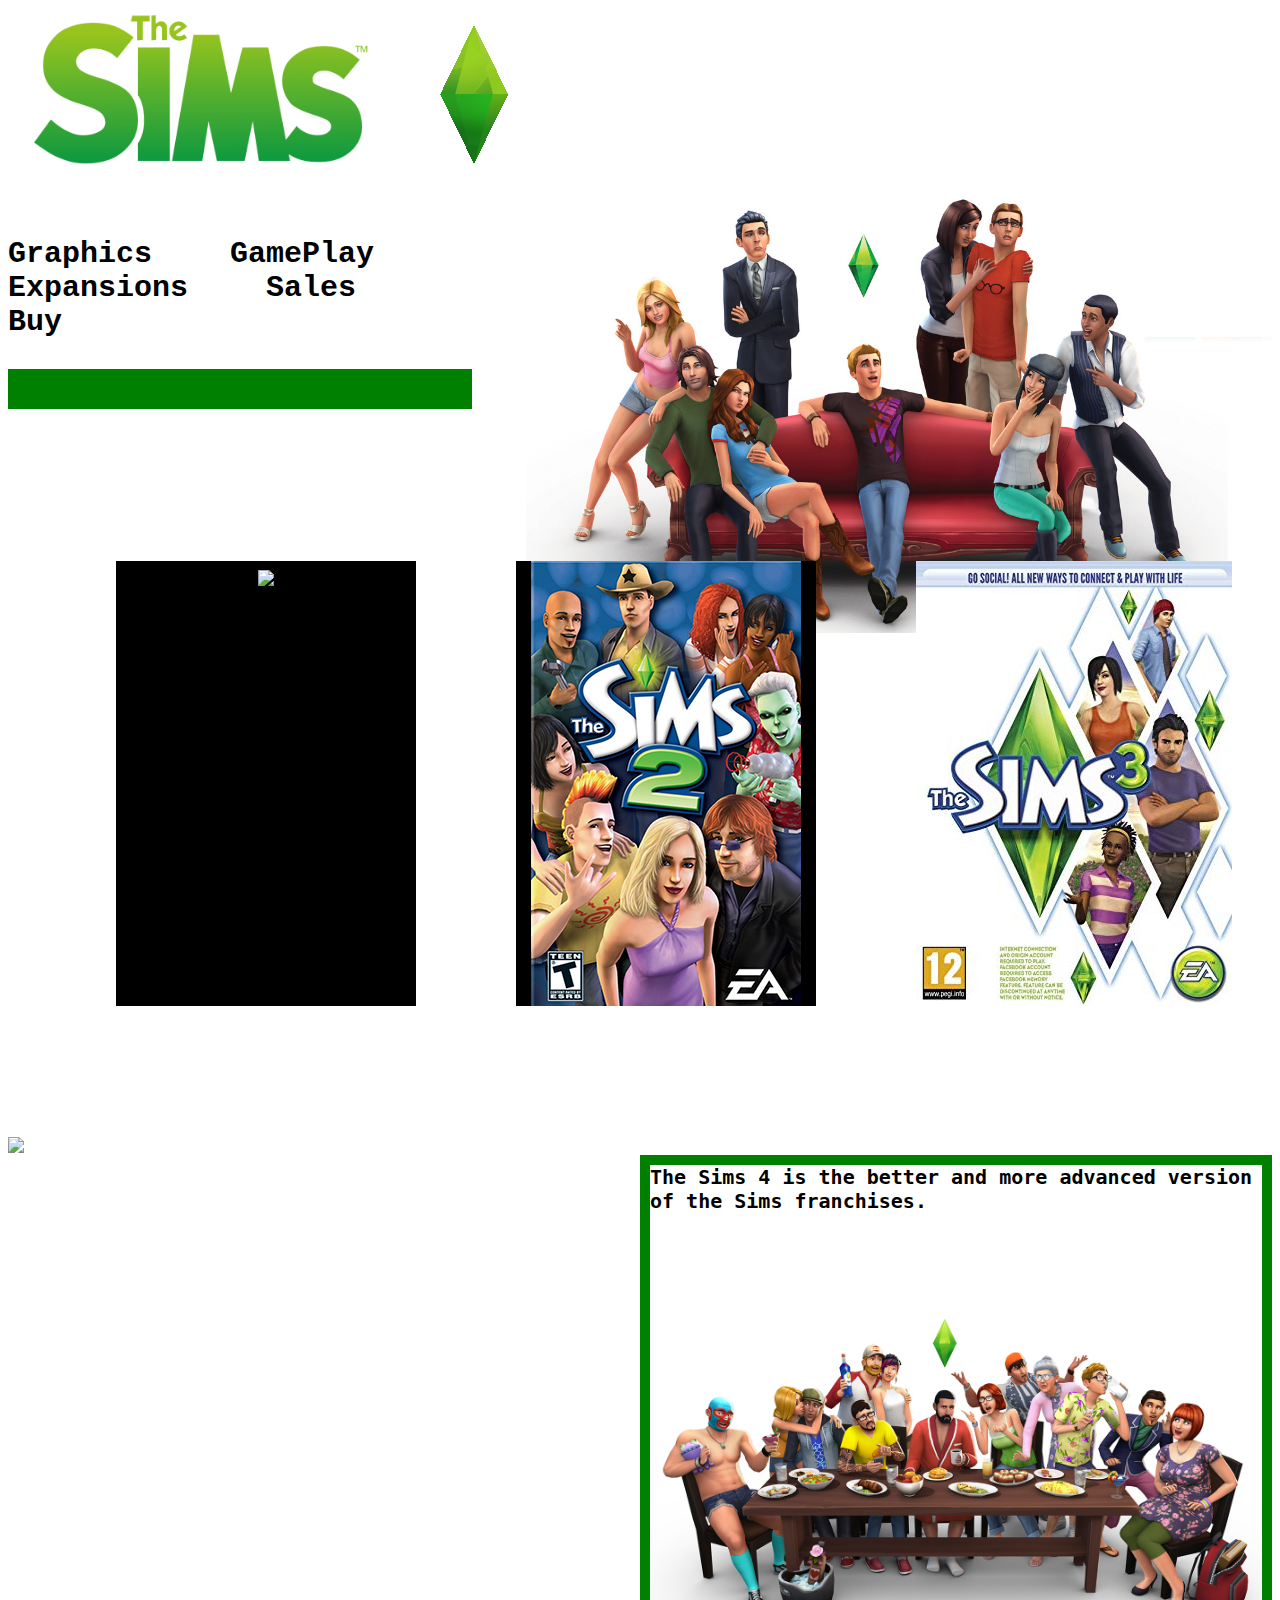
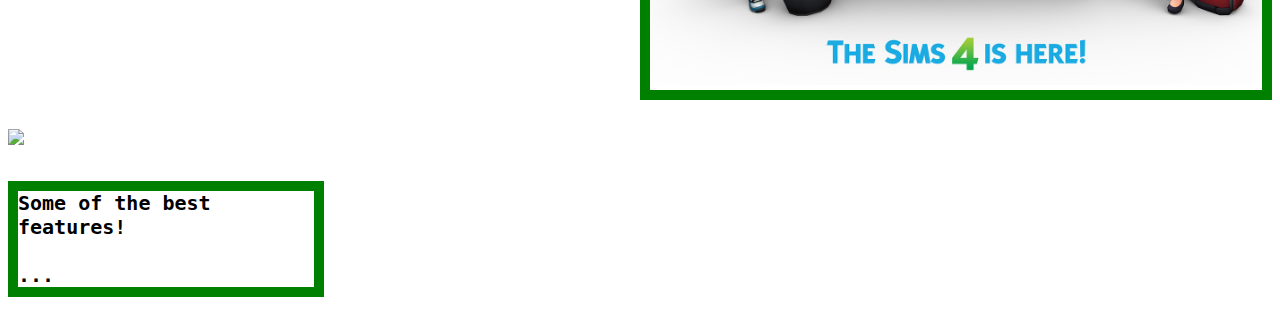
==== index.html @ f7ea3045 "Update index.html" ====
<!DOCTYPE html>
<html>
<head>
	<link rel="icon" href="https://img.icons8.com/color/50/000000/the-sims.png">
	<link href="style.css" type="text/css" rel="stylesheet">

<body>
	
   	  <embed src="images/themesong.mp3" autostart="true" loop="true" hidden="true">
	<a href="index.html"><img src="images/the-sims-logo-11530958268z7srqqiuxf.png" width="350"> <img src="images/d6fdc9_d7ace75855784defaec8ec6dca3afc8c_mv2.gif"></a>  <img src="images/Sims-4-E3-2014.png" width="800"img align="right" > 
	<h1>
		<br>
			<a href="graphics.html">Graphics</a>    <a href="gameplay.html">GamePlay</a>    <a href="expansions.html">Expansions</a>    <a href="sales.html">Sales</a>    <a href="buy.html">Buy</a>
		</br>
	</h1>
	<p> </p>
	<br>
	<br>
	<br>
	<div class="img">
		<div class="flip-box-home">
 		 	<div class="flip-box-inner">
  		  		<div class="flip-box-front">
   		 		  <img src="https://images-na.ssl-images-amazon.com/images/I/51X0VQSV8FL._SY445_.jpg">
  	</div>
    		<div class="flip-box-back">
     			 <h2>The Sims</h2>
    	  			<p>The Sims(2000)is a life-simulation computer game developed by Maxis.</p>
   				</div>
 			</div>
		</div>

	<div class="flip-box-home">
  		 <div class="flip-box-inner">
  	 		 <div class="flip-box-front">
				<img src="images/53360_front.png">
	</div>
   	 <div class="flip-box-back">
   	   <h2>Sims 2</h2>
   	    <p>The Sims 2 (2004)is a life-simulation computer game developed by Maxis.</p>
   	 		</div>
  		</div>
	</div>	

        <div class="flip-box-home">
  		 <div class="flip-box-inner">
  	 		 <div class="flip-box-front">
  	  		  <img src="images/71Brp9zoMoL._SY445_.jpg">
   	</div>
    	<div class="flip-box-back">
    	  <h2>Sims 3</h2>
   	   <p>The Sims 3 (2009) is a life-simulation computer game developed by Maxis.</p>
   			</div>
  		</div>
	</div>	
	
	<div class="flip-box-home">
 	 	<div class="flip-box-inner">
  	 		 <div class="flip-box-front">
  	  		  <img src="https://images-na.ssl-images-amazon.com/images/I/91O8eWJQCML._SY445_.jpg">
  	</div>
    	<div class="flip-box-back">
    	  <h2>Sims 4</h2>
   	   <p>The Sims 4 (2014) is a life-simulation computer game developed by Maxis.</p>
   			</div>
 		</div>
	</div>	
	</div>
	</br>
	</br>
	</br>

	<div class="idk">
		<div class="space">
		 <img src="images/sims-4-get-together-official-boxart-render.png" width="70%"> 
	</div>
	<div class="space">
		<h4> The Sims 4 is the better and more advanced version of the Sims franchises. <br> <br> <center><img src="images/15112386705_9f5523943d_o.png" width="100%"></center> </h4> 
	</div>

	<title> The Sims - Martha</title>

	<div class="idk">
		<div class="space">
		 <img src="images/original.png" width="170%"> 
	
	<div class="space">
		<h4> Some of the best features! <br> <br> <div id="cp_widget_082e86e2-d1f5-4493-81ca-0b82a3ce15a2">...</div><script type="text/javascript">
var cpo = []; cpo["_object"] ="cp_widget_082e86e2-d1f5-4493-81ca-0b82a3ce15a2"; cpo["_fid"] = "AEOAvh-gjuzo";
var _cpmp = _cpmp || []; _cpmp.push(cpo);
(function() { var cp = document.createElement("script"); cp.type = "text/javascript";
cp.async = true; cp.src = "//www.cincopa.com/media-platform/runtime/libasync.js";
var c = document.getElementsByTagName("script")[0];
c.parentNode.insertBefore(cp, c); })(); </script> </h4> 
	</div>
	</div>

</body>
</html>
</head>
</body>
---- style.css ----
body{
	font-family:OCR A Std, monospace;
	font-size: 30px;
	text-align: left;
	cursor: url("https://img.icons8.com/color/50/000000/the-sims.png") 10 10,auto;
	background-color: FFF0D6;
	
}

h1{
	font-family:Andale Mono, monospace;
	font-size: 30px;
	text-align: left;
	word-spacing: 60px;
}
	
p{
	border-style: solid;
        border-width: 20px;
	border-color: green;

}
	
h3{
	font-family:Andale Mono, monospace;
	font-size: 30px;
	text-align: center;
	word-spacing: 60px;
	
}
	
a:link{
	color: black;
	text-decoration: none;
}

a:visited{
	color: black;
}

a:hover{
	color: black;
}

h4{
	align-items: right;
	border: 10px green solid;
	font-family: DejaVu Sans Mono, monospace;
	font-size: 20px ;
	margin-bottom: 20px;
	
}

h5{
	font-family: DejaVu Sans Mono, monospace;
	font-size: 30px ;
}
	
.idk {
	display:grid;
	grid-template-columns: 1fr 1fr;

}

.space{
	grid-column: span 1;
}

.img{
	display:grid;
	grid-template-columns: repeat(4, 1fr);
	margin-left: 88px;
	margin-right: 40px;
	grid-gap:100px;
	align-items: center;
	padding: 20px;
}

.word{
	
	font-size: 60%;
}

.dlc{
	display:grid;
	grid-template-columns: repeat(6, 1fr);
	grid-gap:1%;
}

.pics{
	display:grid;
	grid-template-columns: repeat(4, 1fr);
	grid-gap:50px;
	align-items: center;
	padding: 20px;
}

.buy{
	display:grid;
	grid-template-columns: repeat(3, 1fr);
	grid-gap:50px;
	align-items: center;
	padding: 20px;
}


.flip-box {
 	 grid-column: span 1;
  	background-color: transparent;
  	width: 300px;
  	height: 424px;
 	 border: 1px solid #black;
	  perspective: 1000px; 
}


.flip-box-home {
 	 grid-column: span 1;
 	 background-color: transparent;
 	 width: 300px;
  	height: 445px;
  	border: 1px solid #black;
  	perspective: 1000px; 
}
.flip-box-inner {
 	 position: relative;
	 width: 100%;
	 height: 100%;
	 text-align: center;
 	 transition: transform 0.8s;
 	 transform-style: preserve-3d;
}


.flip-box:hover .flip-box-inner {
 	 transform: rotateY(180deg);
}


.flip-box-home:hover .flip-box-inner {
 	 transform: rotateY(180deg);
}

.flip-box-front, .flip-box-back {
 	 position: absolute;
 	 width: 100%;
  	height: 100%;
 	 backface-visibility: hidden;
}


.flip-box-front {
 	 background-color: black;
 	 color: black;
}


.flip-box-back {
 	 background-color: black;
 	 color: white;
  	transform: rotateY(180deg);
}
.small {
	font-size: 30px;
}

div.gallery {
  margin: 5px;
  border: 1px solid #ccc;
  float: left;
  width: 180px;
}

div.gallery:hover {
  border: 5px solid #777;
}

div.gallery img {
  width: 100%;
  height: auto;
}

div.desc {
  padding: 10px;
  text-align: center;
  font-family: Ariel;
  font-size: 40%;
	
}
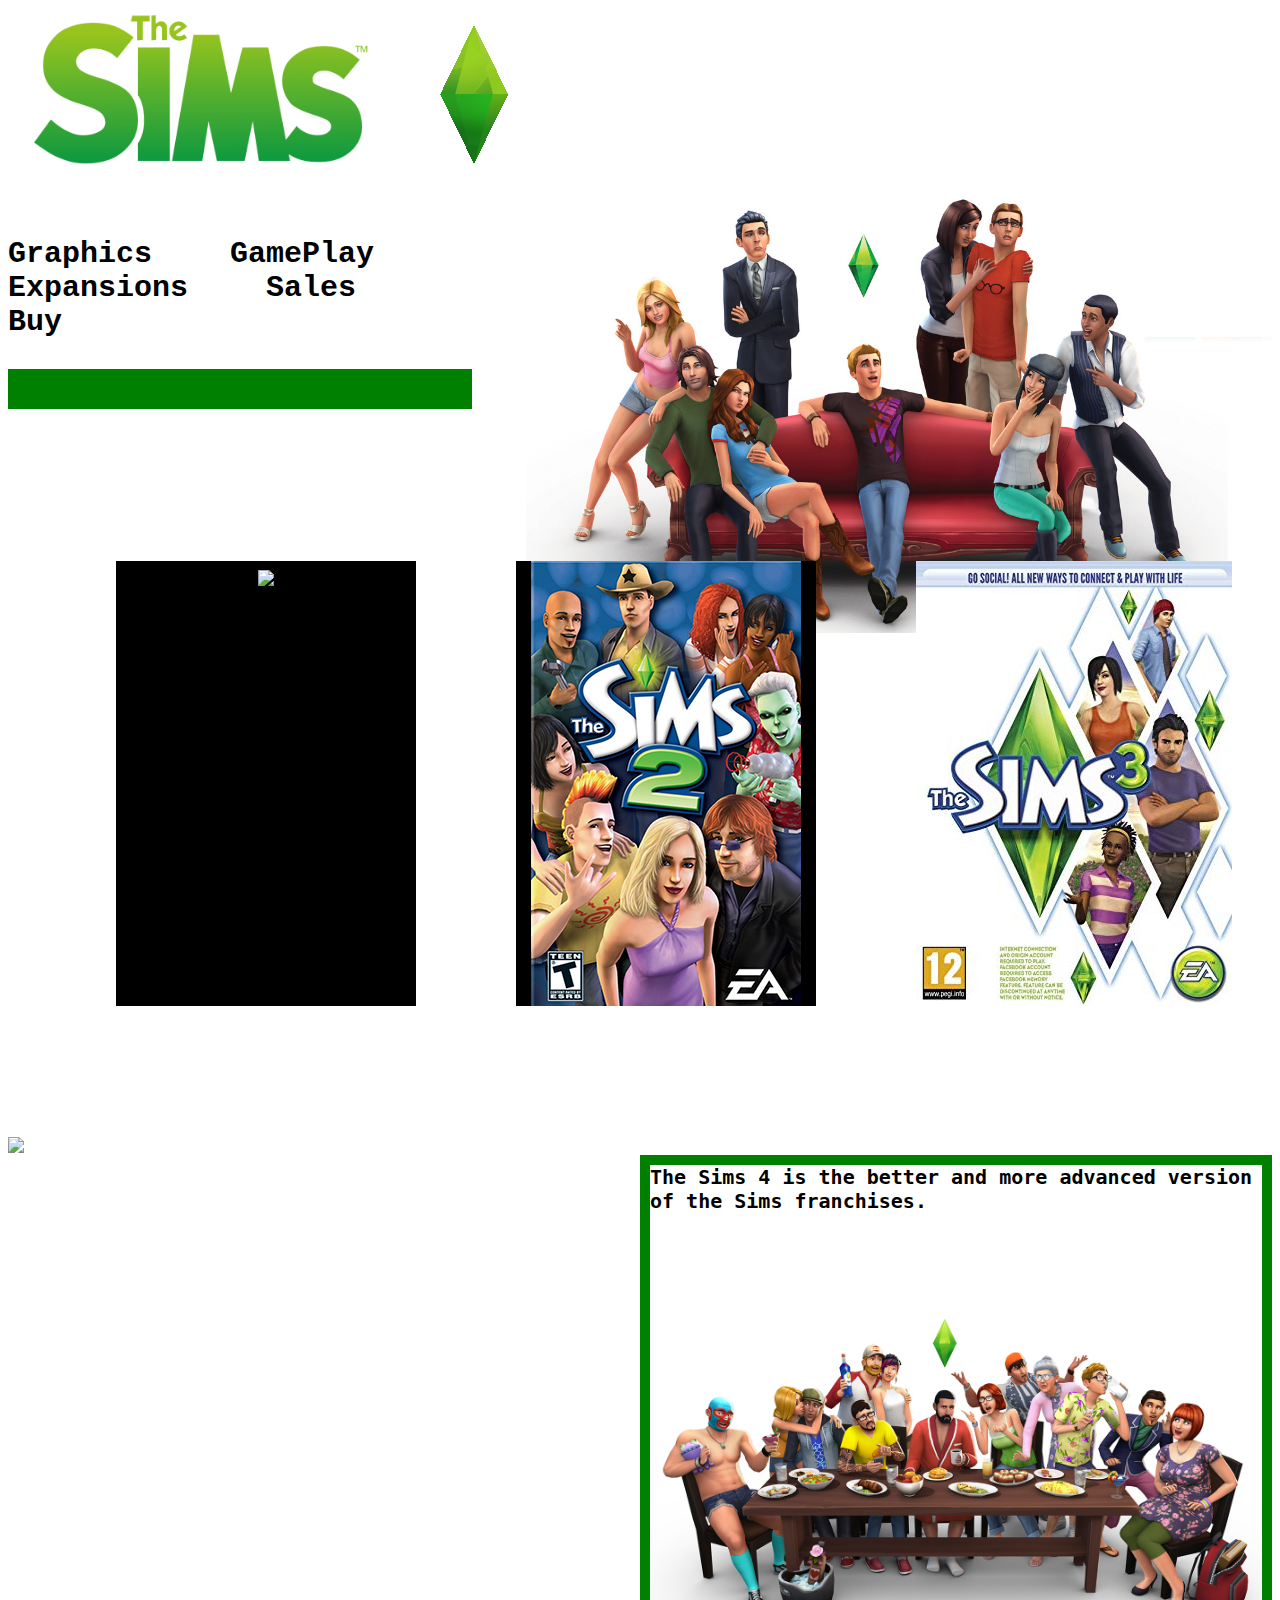
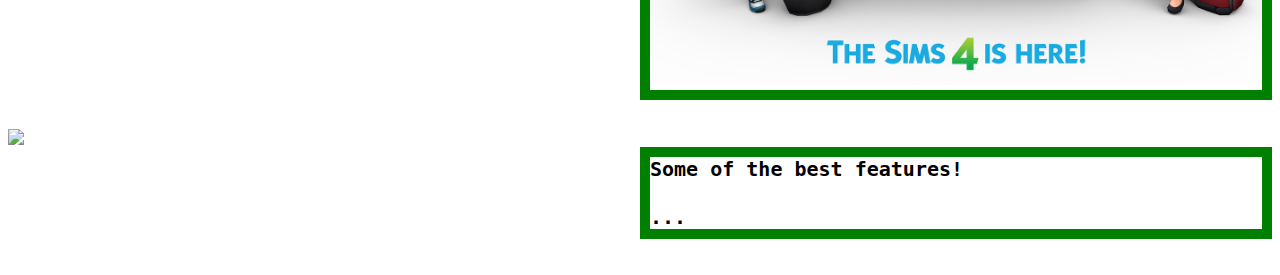
==== commit a32f8849: "Update index.html" ====
--- a/index.html
+++ b/index.html
@@ -83,7 +83,8 @@
 	<div class="idk">
 		<div class="space">
 		 <img src="images/original.png" width="170%"> 
-	
+		</div>
+	</div>
 	<div class="space">
 		<h4> Some of the best features! <br> <br> <div id="cp_widget_082e86e2-d1f5-4493-81ca-0b82a3ce15a2">...</div><script type="text/javascript">
 var cpo = []; cpo["_object"] ="cp_widget_082e86e2-d1f5-4493-81ca-0b82a3ce15a2"; cpo["_fid"] = "AEOAvh-gjuzo";
@@ -92,8 +93,7 @@
 cp.async = true; cp.src = "//www.cincopa.com/media-platform/runtime/libasync.js";
 var c = document.getElementsByTagName("script")[0];
 c.parentNode.insertBefore(cp, c); })(); </script> </h4> 
-	</div>
-	</div>
+		</div>
 
 </body>
 </html>
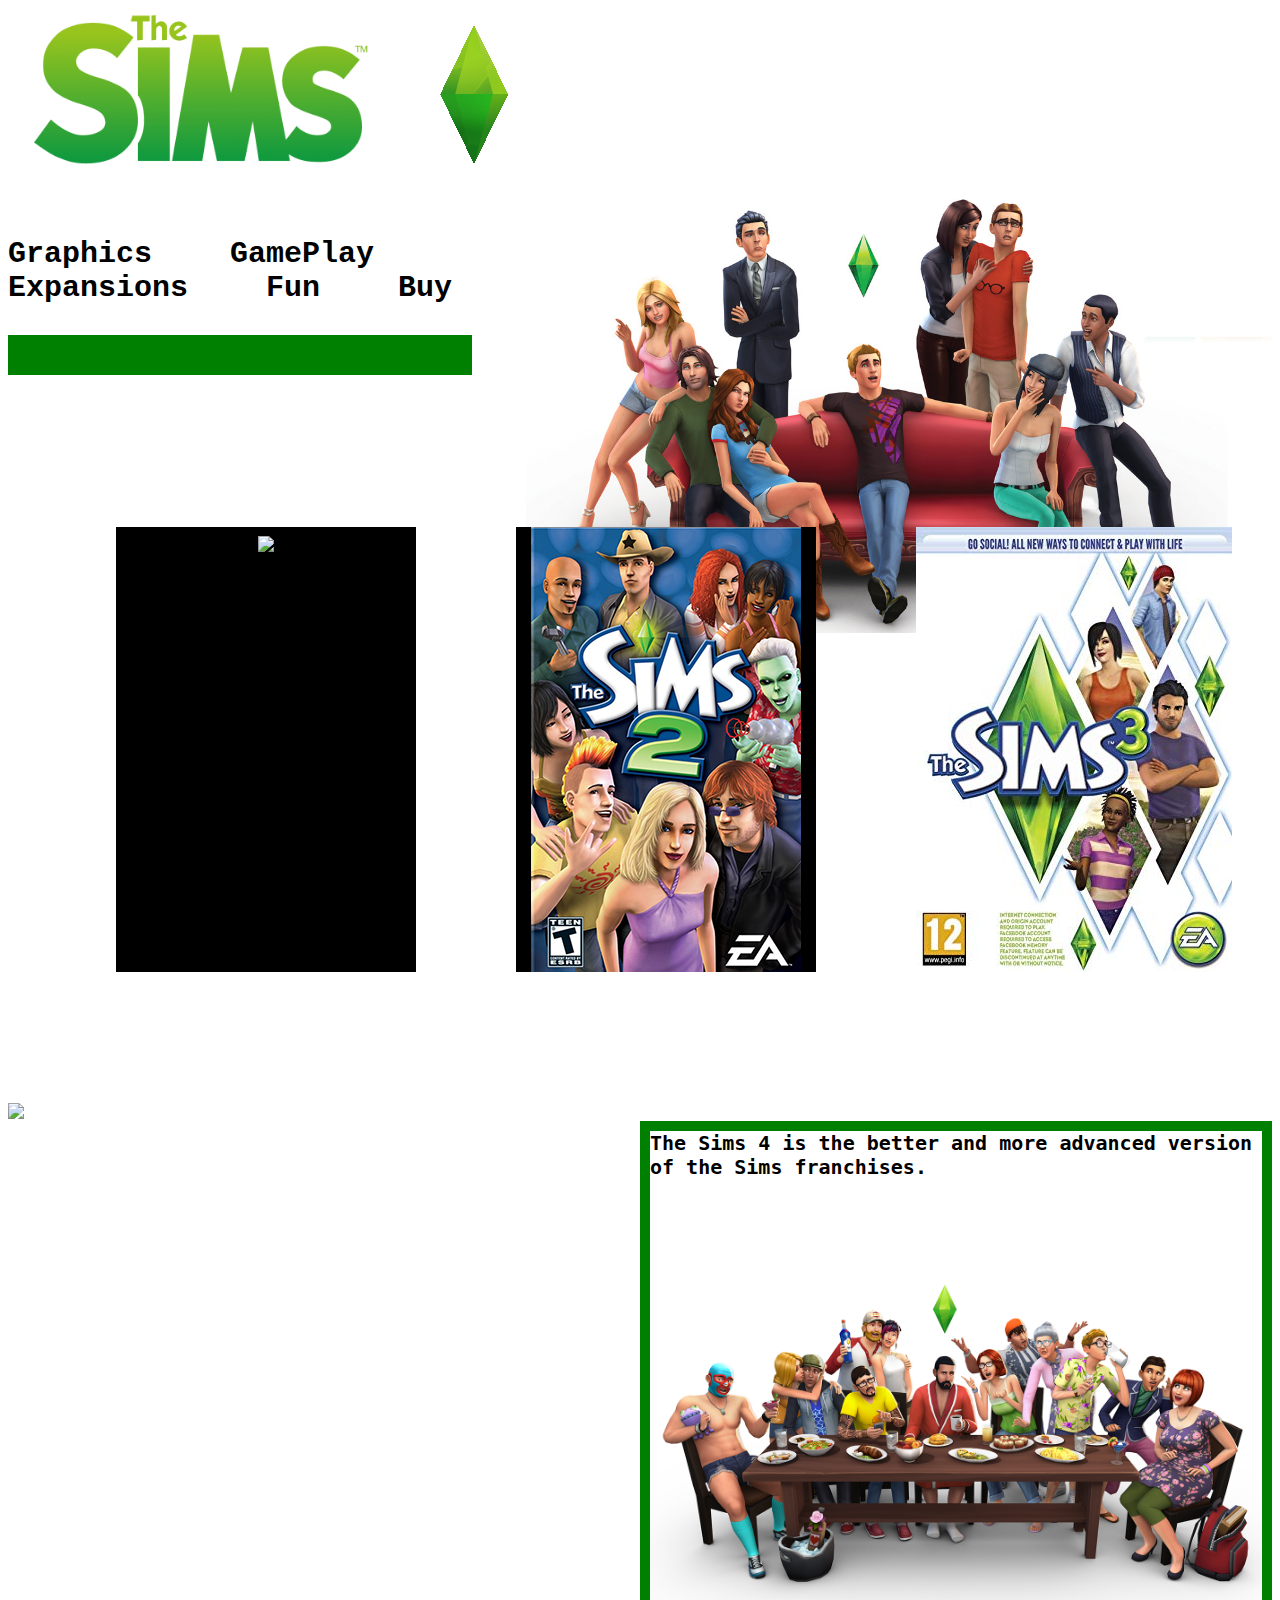
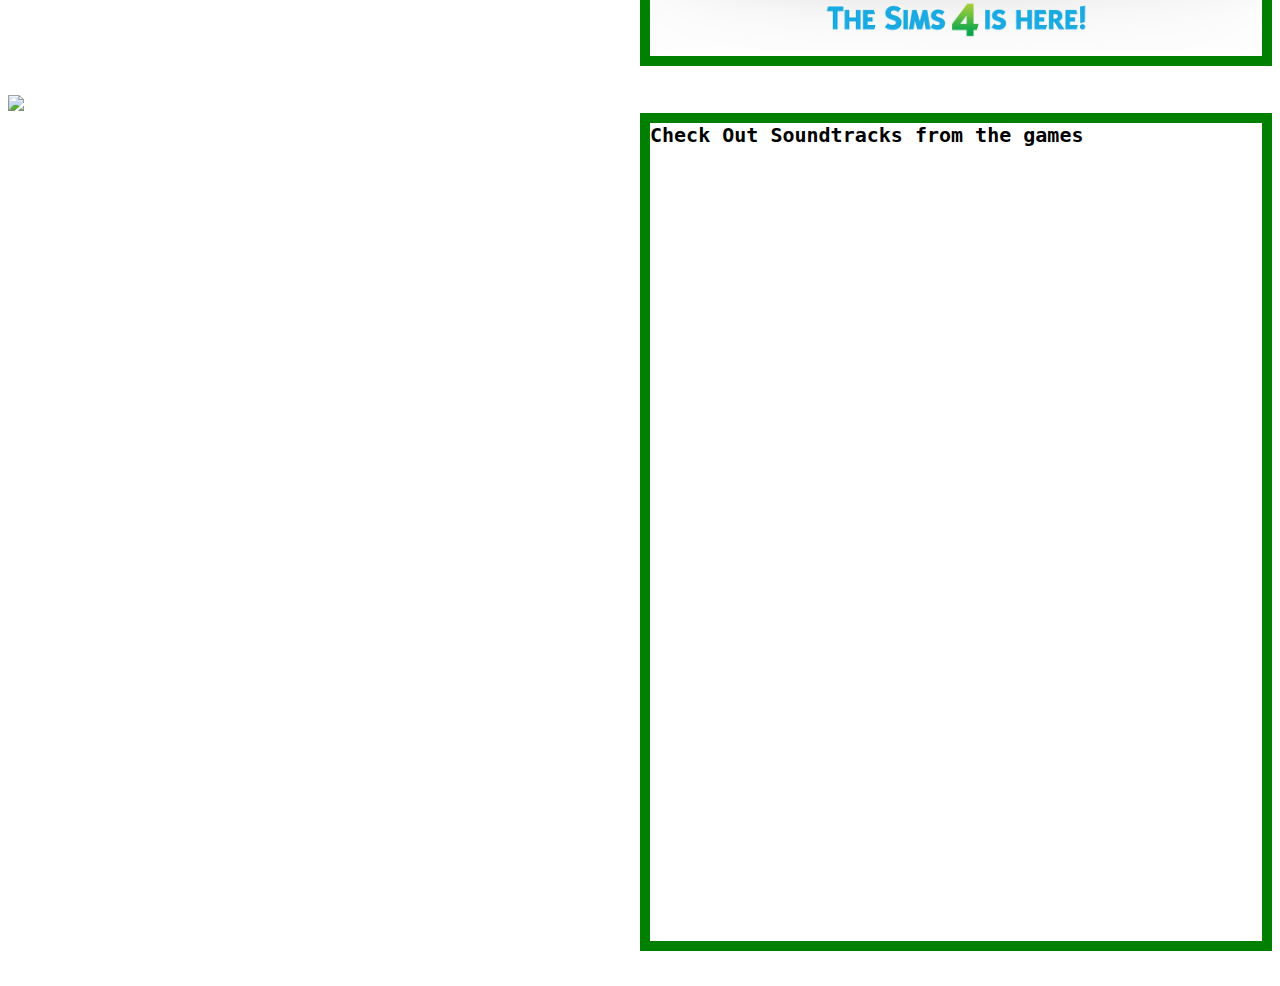
==== commit b47f7a3a: "Update index.html" ====
--- a/index.html
+++ b/index.html
@@ -10,7 +10,7 @@
 	<a href="index.html"><img src="images/the-sims-logo-11530958268z7srqqiuxf.png" width="350"> <img src="images/d6fdc9_d7ace75855784defaec8ec6dca3afc8c_mv2.gif"></a>  <img src="images/Sims-4-E3-2014.png" width="800"img align="right" > 
 	<h1>
 		<br>
-			<a href="graphics.html">Graphics</a>    <a href="gameplay.html">GamePlay</a>    <a href="expansions.html">Expansions</a>    <a href="sales.html">Sales</a>    <a href="buy.html">Buy</a>
+			<a href="graphics.html">Graphics</a>    <a href="gameplay.html">GamePlay</a>    <a href="expansions.html">Expansions</a>    <a href="fun.html">Fun</a>    <a href="buy.html">Buy</a>
 		</br>
 	</h1>
 	<p> </p>
@@ -82,18 +82,15 @@
 
 	<div class="idk">
 		<div class="space">
-		 <img src="images/original.png" width="170%"> 
+		 <img src="images/original.png" width="185%"> 
 		</div>
 	</div>
 	<div class="space">
-		<h4> Some of the best features! <br> <br> <div id="cp_widget_082e86e2-d1f5-4493-81ca-0b82a3ce15a2">...</div><script type="text/javascript">
-var cpo = []; cpo["_object"] ="cp_widget_082e86e2-d1f5-4493-81ca-0b82a3ce15a2"; cpo["_fid"] = "AEOAvh-gjuzo";
-var _cpmp = _cpmp || []; _cpmp.push(cpo);
-(function() { var cp = document.createElement("script"); cp.type = "text/javascript";
-cp.async = true; cp.src = "//www.cincopa.com/media-platform/runtime/libasync.js";
-var c = document.getElementsByTagName("script")[0];
-c.parentNode.insertBefore(cp, c); })(); </script> </h4> 
-		</div>
+		<h4> Check Out Soundtracks from the games <br> <br> 
+			<iframe src="https://open.spotify.com/embed/album/1EPkfmIAZtQdYuieEgaDud" width="300" height="380" frameborder="0" allowtransparency="true" allow="encrypted-media"></iframe>
+			<iframe src="https://open.spotify.com/embed/album/5y3IHg8hVlbfbFgIUWtCeL" width="300" height="380" frameborder="0" allowtransparency="true" allow="encrypted-media"></iframe>
+		
+			</div>
 
 </body>
 </html>
--- a/style.css
+++ b/style.css
@@ -39,7 +39,7 @@
 }
 
 a:hover{
-	color: black;
+	color: green;
 }
 
 h4{
@@ -164,26 +164,122 @@
 	font-size: 30px;
 }
 
-div.gallery {
-  margin: 5px;
-  border: 1px solid #ccc;
-  float: left;
-  width: 180px;
-}
-
-div.gallery:hover {
-  border: 5px solid #777;
-}
-
-div.gallery img {
-  width: 100%;
-  height: auto;
-}
-
-div.desc {
-  padding: 10px;
+.go{
+	display:none;
+}
+
+.button {
+  background-color: #4CAF50; /* Green */
+  border: none;
+  color: white;
+  padding: 15px 32px;
   text-align: center;
-  font-family: Ariel;
-  font-size: 40%;
-	
-}
+  text-decoration: none;
+  display: inline-block;
+  font-size: 25px;
+  margin: 4px 2px;
+  cursor: pointer;
+  -webkit-transition-duration: 0.4s; /* Safari */
+  transition-duration: 0.4s;
+  font-family:OCR A Std, monospace;
+}
+
+.button5 {
+  background-color: white;
+  color: black;
+  border: 2px solid #555555;
+}
+
+.button0 {
+  background-color: #4CAF50; /* Green */
+  border: none;
+  color: white;
+  padding: 5px 15px;
+  text-align: center;
+  text-decoration: none;
+  display: inline-block;
+  font-size: 15px;
+  margin: 2px 1px;
+  cursor: pointer;
+  -webkit-transition-duration: 0.4s; /* Safari */
+  transition-duration: 0.4s;
+  font-family:OCR A Std, monospace;
+}
+
+.inside{
+	display:flex;
+	align-items:center;
+	justify-content:center;
+}
+
+.button2:hover {
+  box-shadow: 0 12px 16px 0 rgba(0,0,0,0.24),0 17px 50px 0 rgba(0,0,0,0.19);
+}
+
+.go{
+	display:none;
+}
+
+ .slider-holder
+        {
+            width: 800px;
+            height: 400px;
+            background-color: yellow;
+            margin-left: auto;
+            margin-right: auto;
+            margin-top: 0px;
+            text-align: center;
+            overflow: hidden;
+        }
+        
+        .image-holder
+        {
+            width: 2400px;
+            background-color: red;
+            height: 400px;
+            clear: both;
+            position: relative;
+            
+            -webkit-transition: left 2s;
+            -moz-transition: left 2s;
+            -o-transition: left 2s;
+            transition: left 2s;
+        }
+        
+        .slider-image
+        {
+            float: left;
+            margin: 0px;
+            padding: 0px;
+            position: relative;
+        }
+        
+        #slider-image-1:target ~ .image-holder
+        {
+            left: 0px;
+        }
+        
+        #slider-image-2:target ~ .image-holder
+        {
+            left: -800px;
+        }
+        
+        #slider-image-3:target ~ .image-holder
+        {
+            left: -1600px;
+        }
+        
+        .button-holder
+        {
+            position: relative;
+            top: -20px;
+        }
+        
+        .slider-change
+        {
+            display: inline-block;
+            height: 10px;
+            width: 10px;
+            border-radius: 5px;
+            background-color: brown;
+        }
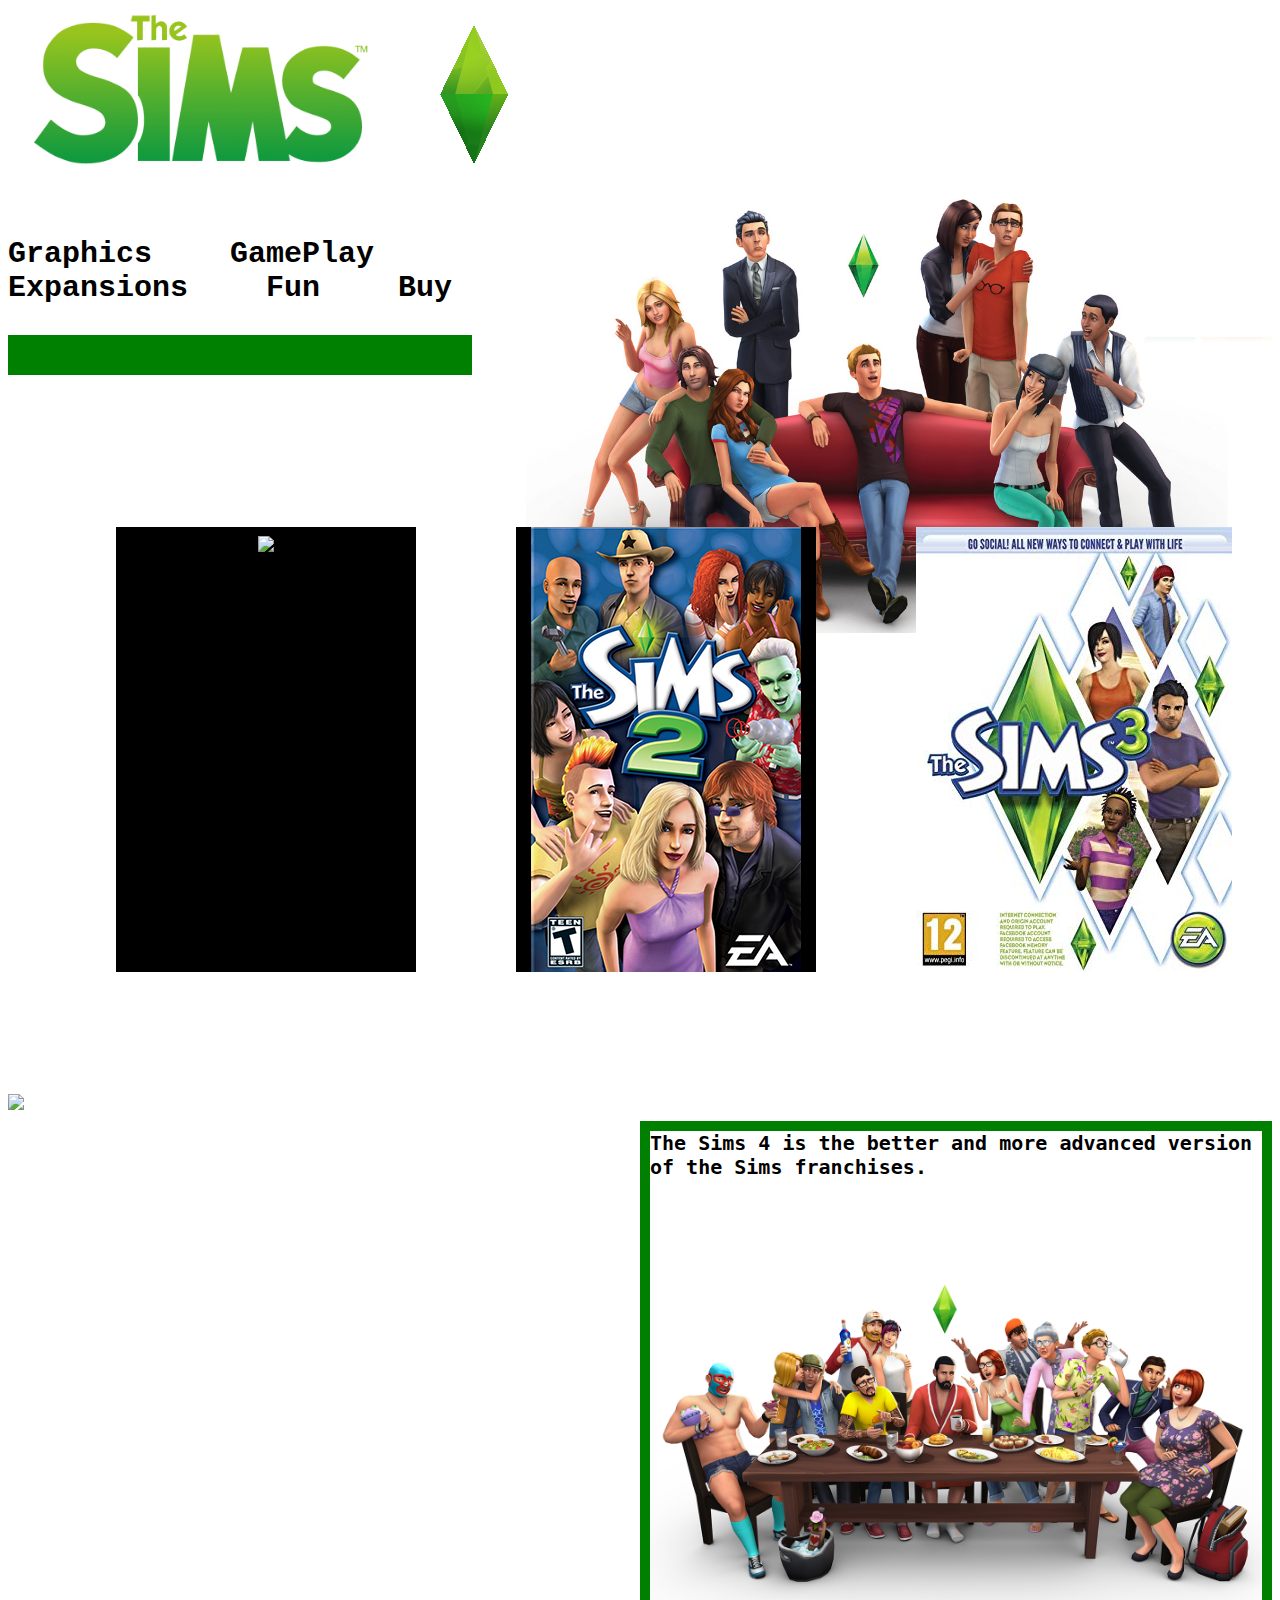
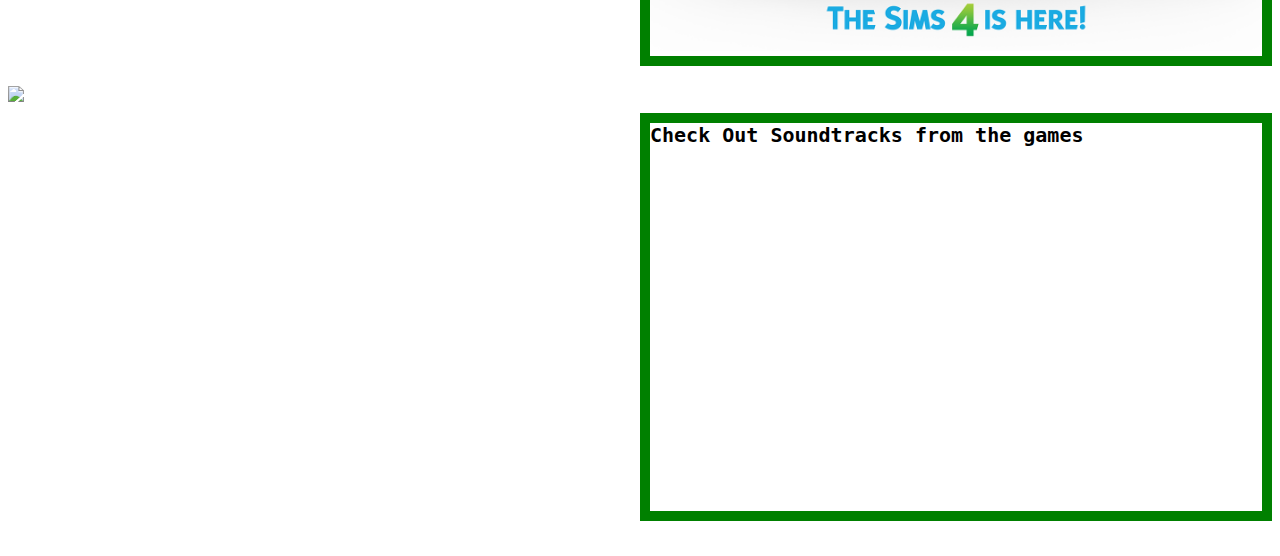
==== commit 5cd23351: "Update index.html" ====
--- a/index.html
+++ b/index.html
@@ -87,9 +87,10 @@
 	</div>
 	<div class="space">
 		<h4> Check Out Soundtracks from the games <br> <br> 
-			<iframe src="https://open.spotify.com/embed/album/1EPkfmIAZtQdYuieEgaDud" width="300" height="380" frameborder="0" allowtransparency="true" allow="encrypted-media"></iframe>
-			<iframe src="https://open.spotify.com/embed/album/5y3IHg8hVlbfbFgIUWtCeL" width="300" height="380" frameborder="0" allowtransparency="true" allow="encrypted-media"></iframe>
-		
+			<iframe src="https://open.spotify.com/embed/album/0sSQLHnZOm240uhrPmycuk" width="300" height="80" frameborder="0" allowtransparency="true" allow="encrypted-media"></iframe>
+			<iframe src="https://open.spotify.com/embed/album/5y3IHg8hVlbfbFgIUWtCeL" width="300" height="80" frameborder="0" allowtransparency="true" allow="encrypted-media"></iframe>
+			<iframe src="https://open.spotify.com/embed/album/3syY41k4hVl9Y0tsKAcPop" width="300" height="80" frameborder="0" allowtransparency="true" allow="encrypted-media"></iframe>
+			<iframe src="https://open.spotify.com/embed/album/1EPkfmIAZtQdYuieEgaDud" width="300" height="80" frameborder="0" allowtransparency="true" allow="encrypted-media"></iframe>
 			</div>
 
 </body>
--- a/style.css
+++ b/style.css
@@ -64,6 +64,7 @@
 
 .space{
 	grid-column: span 1;
+	display:flex;
 }
 
 .img{
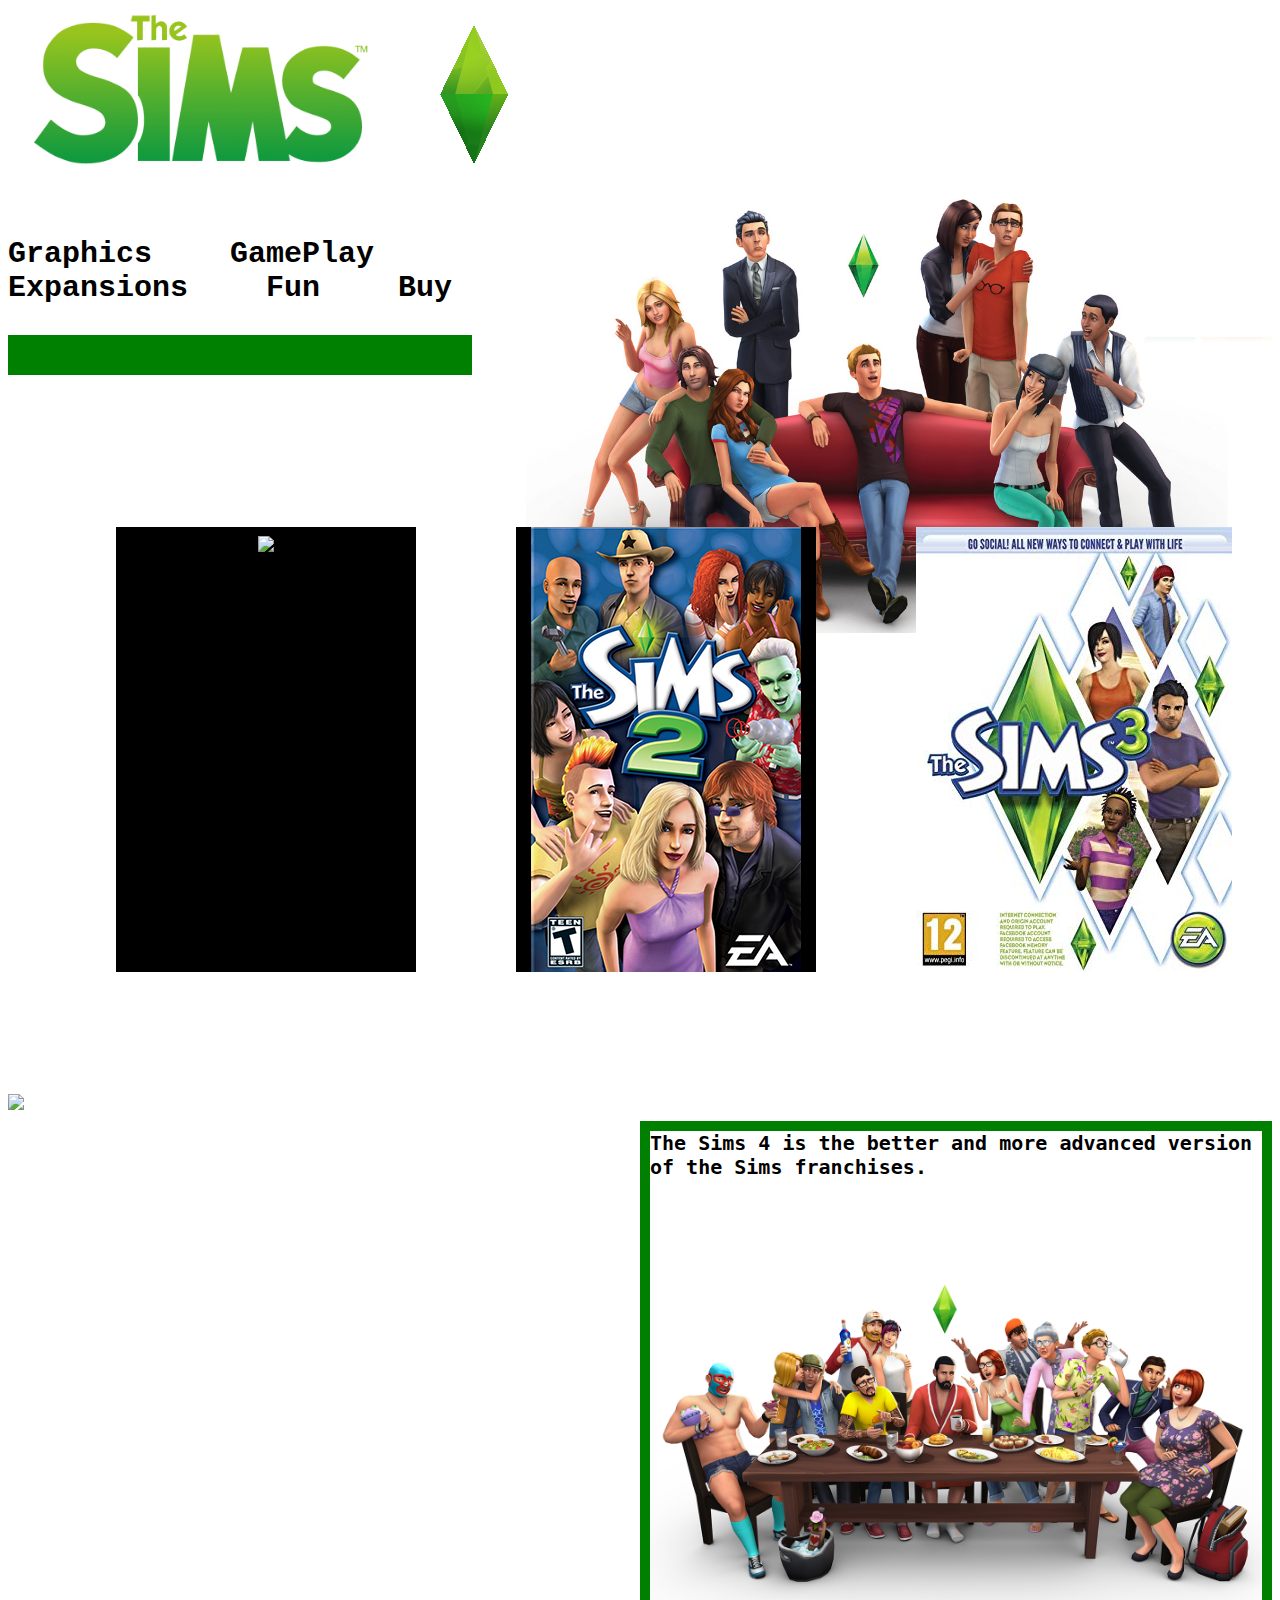
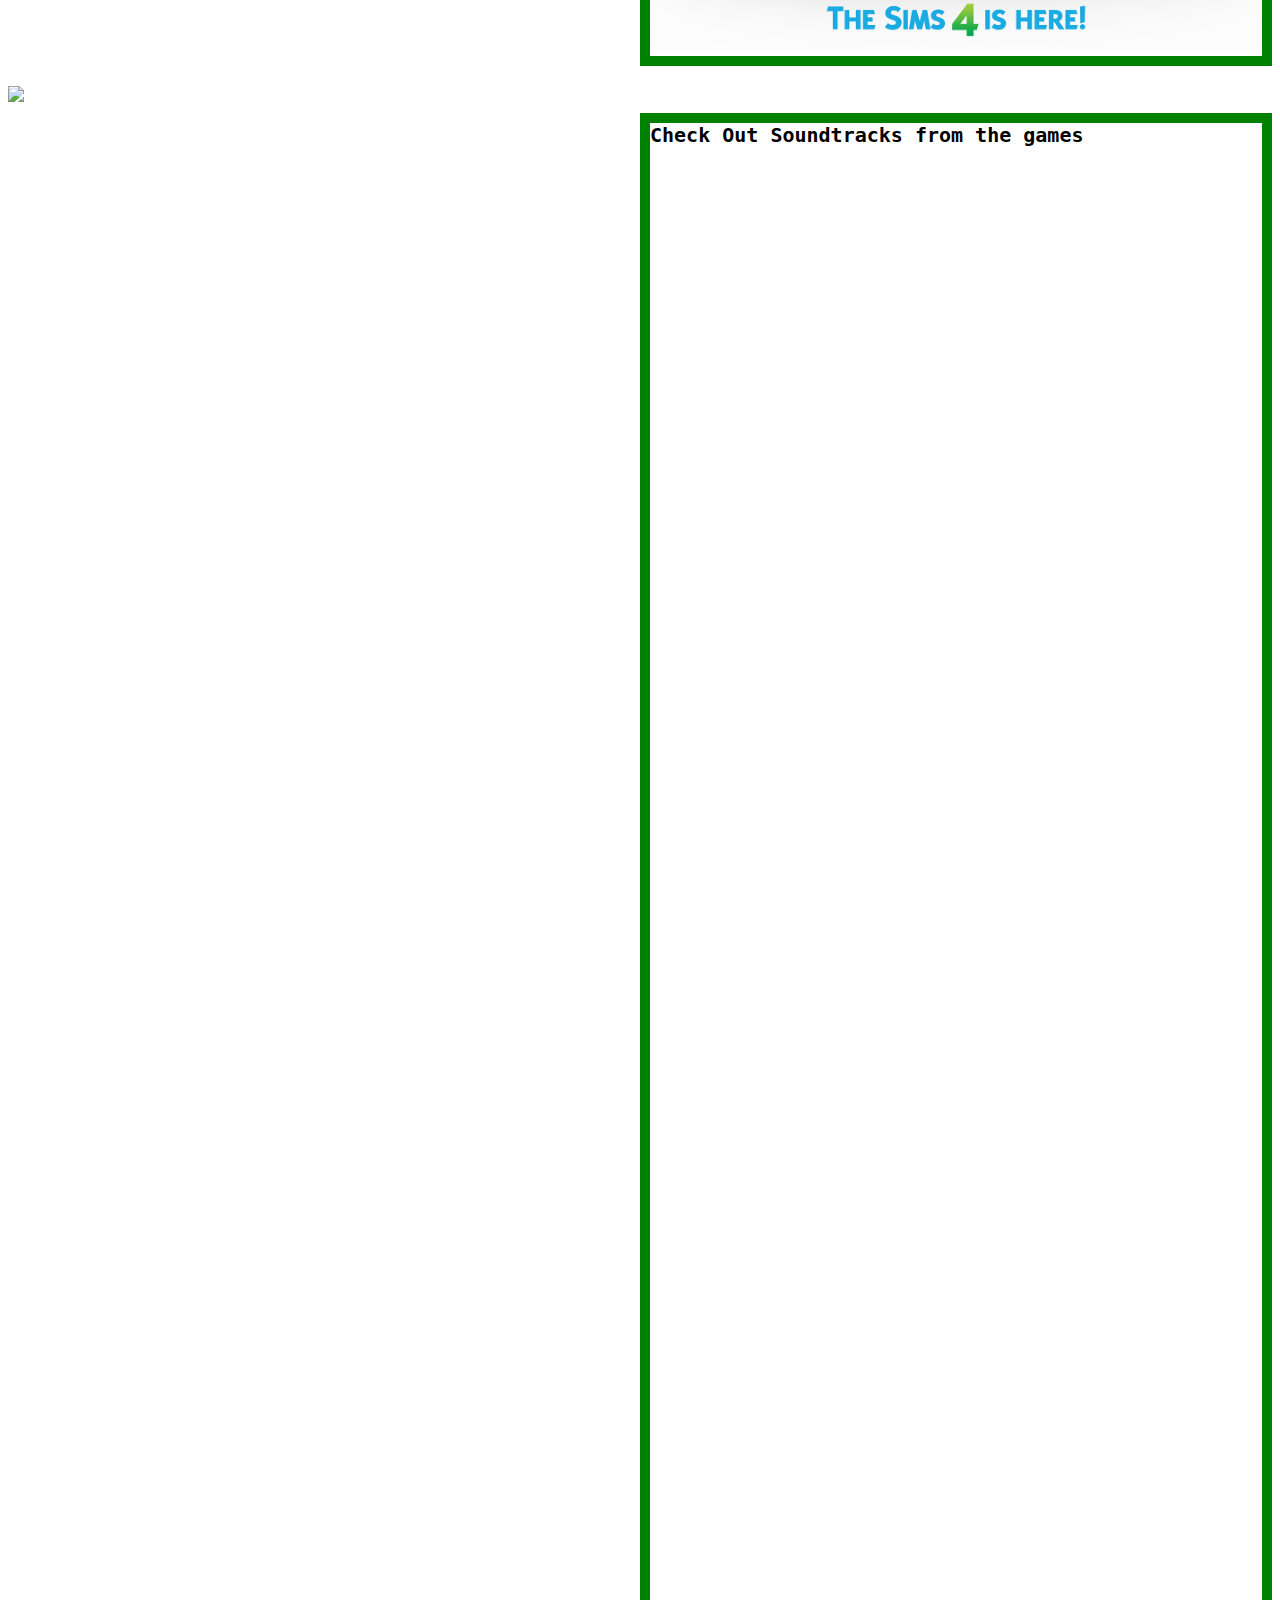
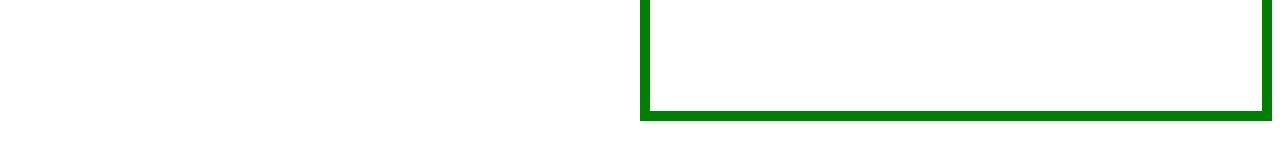
==== commit 882b58f0: "Update index.html" ====
--- a/index.html
+++ b/index.html
@@ -87,10 +87,10 @@
 	</div>
 	<div class="space">
 		<h4> Check Out Soundtracks from the games <br> <br> 
-			<iframe src="https://open.spotify.com/embed/album/0sSQLHnZOm240uhrPmycuk" width="300" height="80" frameborder="0" allowtransparency="true" allow="encrypted-media"></iframe>
-			<iframe src="https://open.spotify.com/embed/album/5y3IHg8hVlbfbFgIUWtCeL" width="300" height="80" frameborder="0" allowtransparency="true" allow="encrypted-media"></iframe>
-			<iframe src="https://open.spotify.com/embed/album/3syY41k4hVl9Y0tsKAcPop" width="300" height="80" frameborder="0" allowtransparency="true" allow="encrypted-media"></iframe>
-			<iframe src="https://open.spotify.com/embed/album/1EPkfmIAZtQdYuieEgaDud" width="300" height="80" frameborder="0" allowtransparency="true" allow="encrypted-media"></iframe>
+			<iframe src="https://open.spotify.com/embed/album/0sSQLHnZOm240uhrPmycuk" width="300" height="380" frameborder="0" allowtransparency="true" allow="encrypted-media"></iframe>
+			<iframe src="https://open.spotify.com/embed/album/5y3IHg8hVlbfbFgIUWtCeL" width="300" height="380" frameborder="0" allowtransparency="true" allow="encrypted-media"></iframe>
+			<iframe src="https://open.spotify.com/embed/album/3syY41k4hVl9Y0tsKAcPop" width="300" height="380" frameborder="0" allowtransparency="true" allow="encrypted-media"></iframe>
+			<iframe src="https://open.spotify.com/embed/album/1EPkfmIAZtQdYuieEgaDud" width="300" height="380" frameborder="0" allowtransparency="true" allow="encrypted-media"></iframe>
 			</div>
 
 </body>
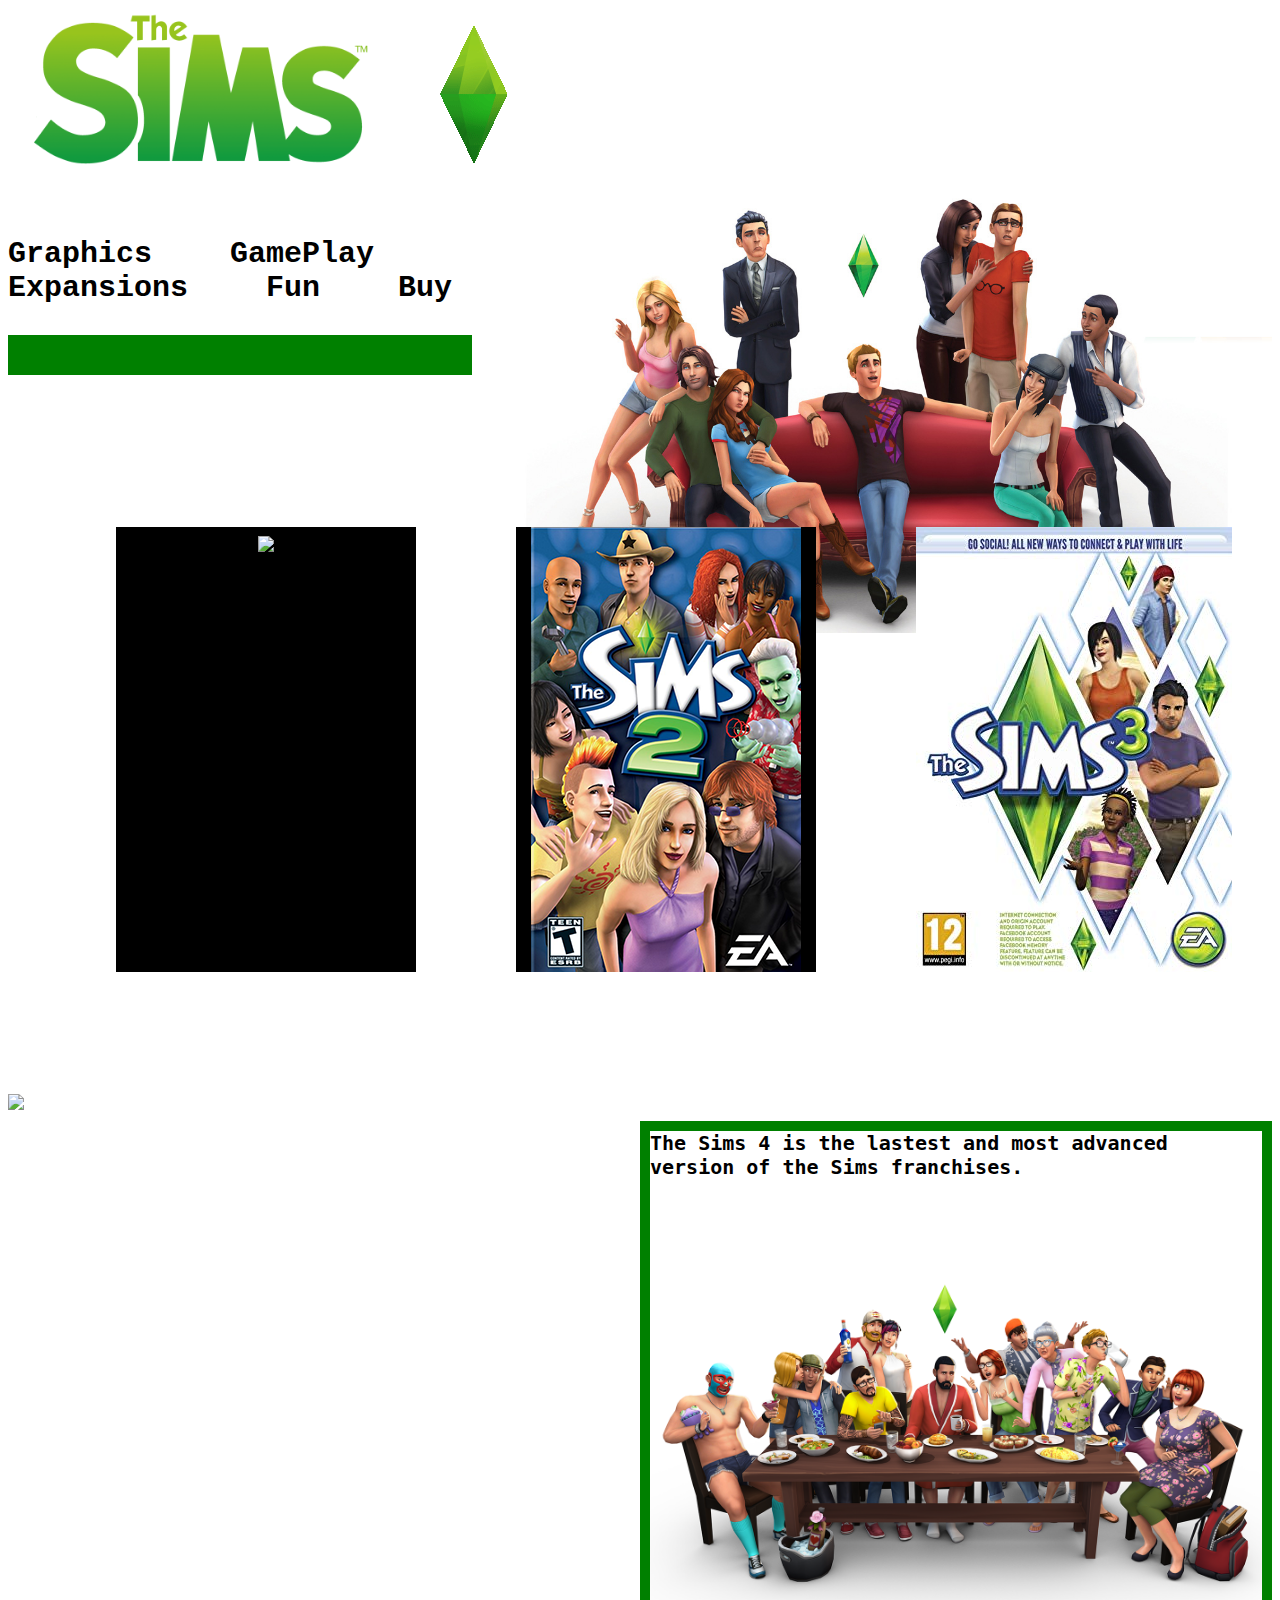
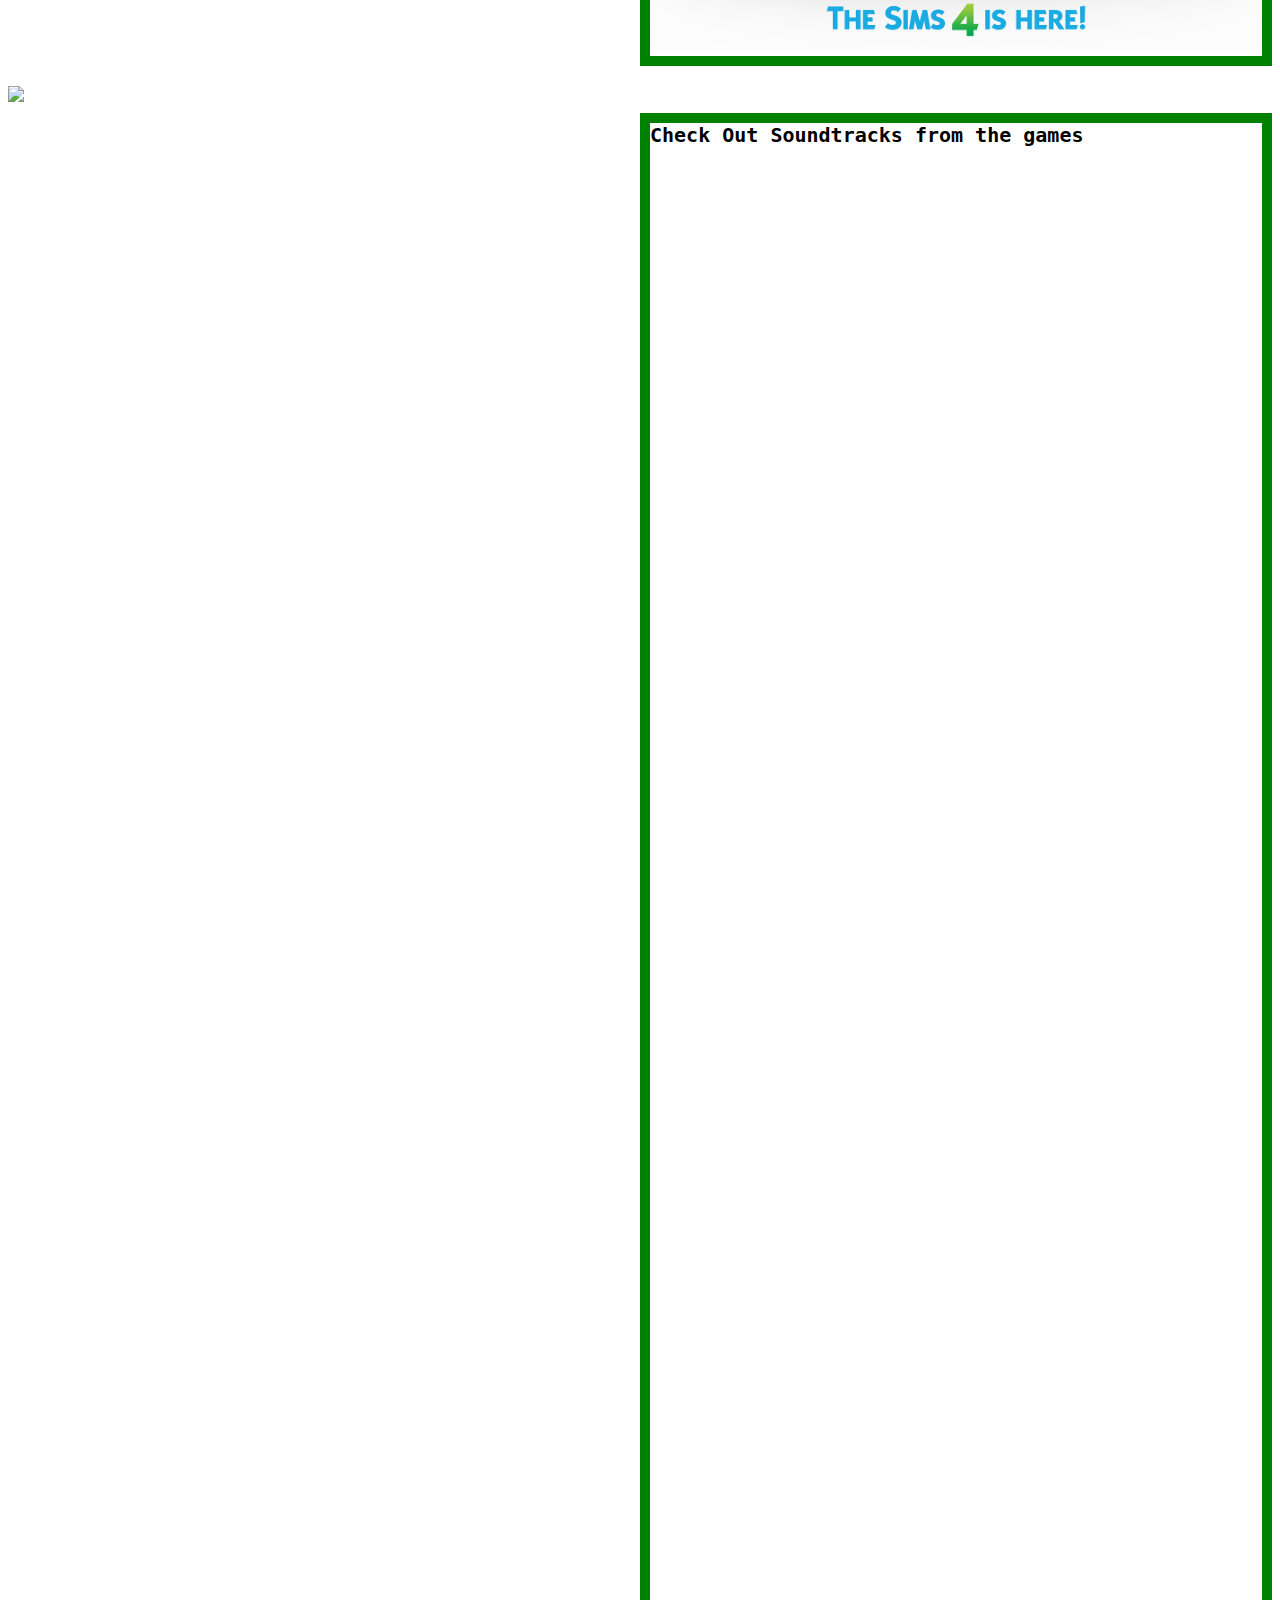
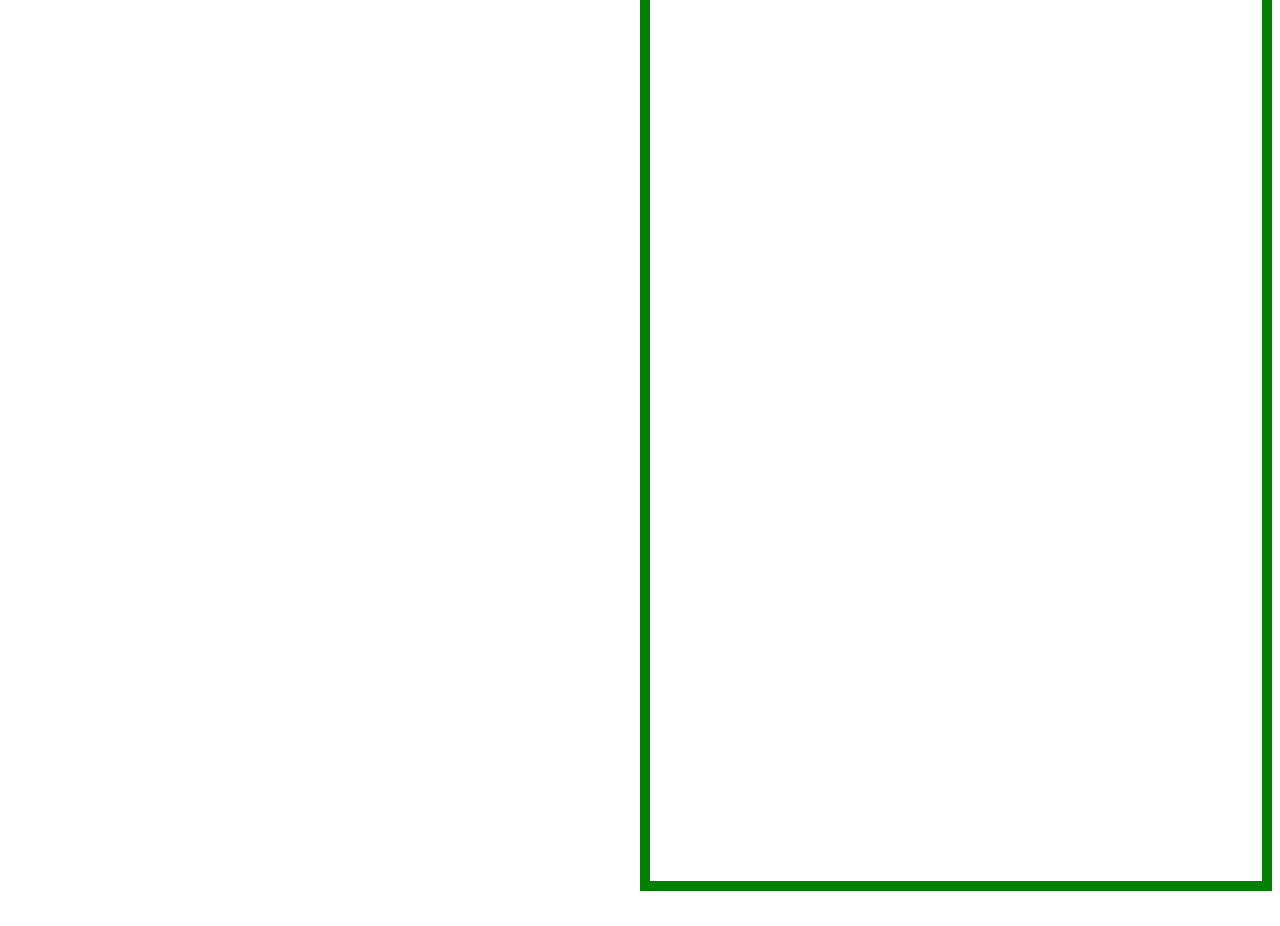
==== commit 27ab9331: "Update index.html" ====
--- a/index.html
+++ b/index.html
@@ -75,7 +75,7 @@
 		 <img src="images/sims-4-get-together-official-boxart-render.png" width="70%"> 
 	</div>
 	<div class="space">
-		<h4> The Sims 4 is the better and more advanced version of the Sims franchises. <br> <br> <center><img src="images/15112386705_9f5523943d_o.png" width="100%"></center> </h4> 
+		<h4> The Sims 4 is the lastest and most advanced version of the Sims franchises. <br> <br> <center><img src="images/15112386705_9f5523943d_o.png" width="100%"></center> </h4> 
 	</div>
 
 	<title> The Sims - Martha</title>
@@ -91,6 +91,8 @@
 			<iframe src="https://open.spotify.com/embed/album/5y3IHg8hVlbfbFgIUWtCeL" width="300" height="380" frameborder="0" allowtransparency="true" allow="encrypted-media"></iframe>
 			<iframe src="https://open.spotify.com/embed/album/3syY41k4hVl9Y0tsKAcPop" width="300" height="380" frameborder="0" allowtransparency="true" allow="encrypted-media"></iframe>
 			<iframe src="https://open.spotify.com/embed/album/1EPkfmIAZtQdYuieEgaDud" width="300" height="380" frameborder="0" allowtransparency="true" allow="encrypted-media"></iframe>
+			<iframe src="https://open.spotify.com/embed/album/4tjcTRQbo3ZO1Jpv8S4yDx" width="300" height="380" frameborder="0" allowtransparency="true" allow="encrypted-media"></iframe>
+			<iframe src="https://open.spotify.com/embed/album/49qqOOK7Ah3FBeGwP3Lg7A" width="300" height="380" frameborder="0" allowtransparency="true" allow="encrypted-media"></iframe>
 			</div>
 
 </body>
